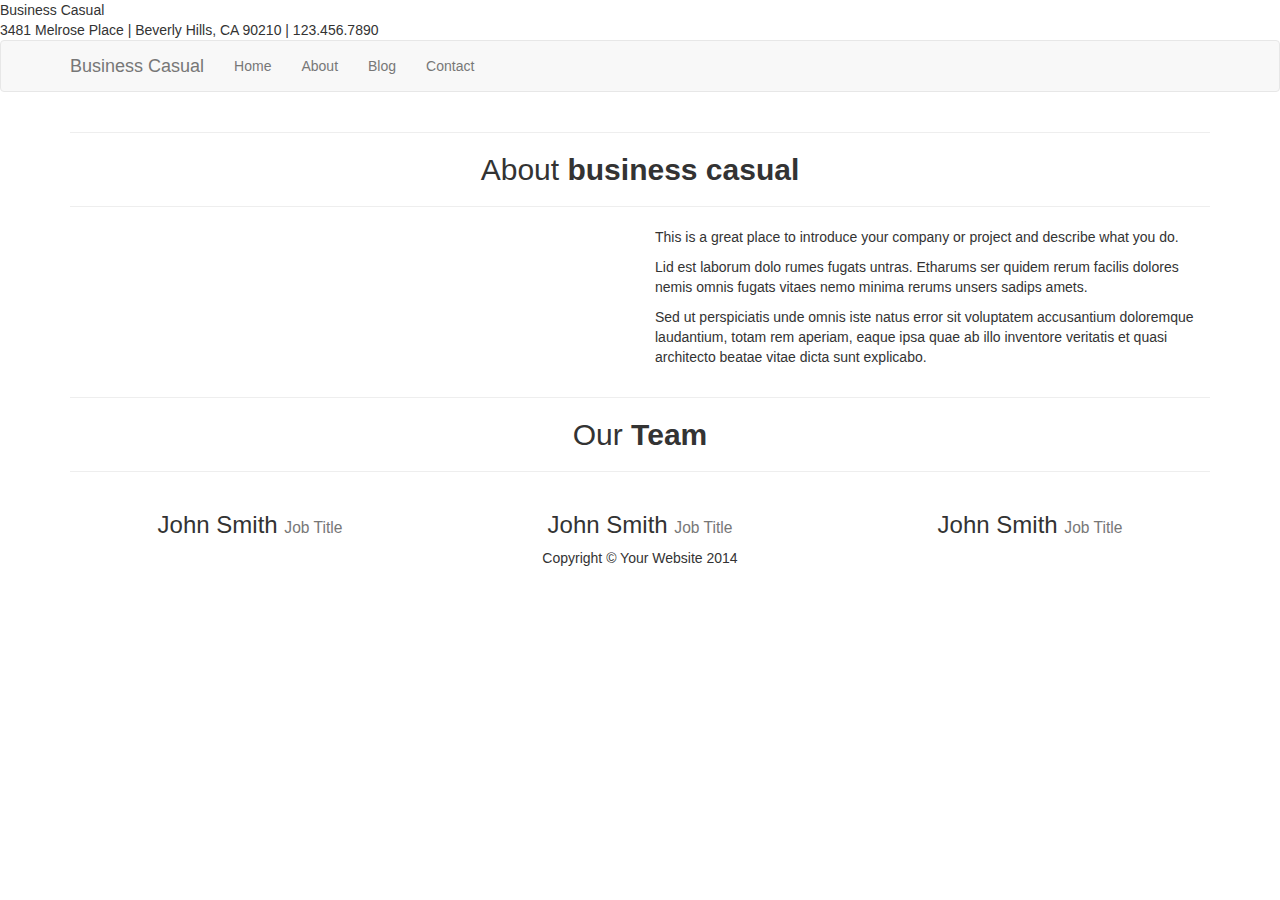
==== about.html @ 06d9bd73 "first commit" ====
<!DOCTYPE html>
<html lang="en">

<head>

    <meta charset="utf-8">
    <meta http-equiv="X-UA-Compatible" content="IE=edge">
    <meta name="viewport" content="width=device-width, initial-scale=1">
    <meta name="description" content="">
    <meta name="author" content="">

    <title>About - Business Casual - Start Bootstrap Theme</title>

    <!-- Bootstrap Core CSS -->
    <link href="css/bootstrap.min.css" rel="stylesheet">

    <!-- Custom CSS -->
    <link href="css/business-casual.css" rel="stylesheet">

    <!-- Fonts -->
    <link href="http://fonts.googleapis.com/css?family=Open+Sans:300italic,400italic,600italic,700italic,800italic,400,300,600,700,800" rel="stylesheet" type="text/css">
    <link href="http://fonts.googleapis.com/css?family=Josefin+Slab:100,300,400,600,700,100italic,300italic,400italic,600italic,700italic" rel="stylesheet" type="text/css">

    <!-- HTML5 Shim and Respond.js IE8 support of HTML5 elements and media queries -->
    <!-- WARNING: Respond.js doesn't work if you view the page via file:// -->
    <!--[if lt IE 9]>
        <script src="https://oss.maxcdn.com/libs/html5shiv/3.7.0/html5shiv.js"></script>
        <script src="https://oss.maxcdn.com/libs/respond.js/1.4.2/respond.min.js"></script>
    <![endif]-->

</head>

<body>

    <div class="brand">Business Casual</div>
    <div class="address-bar">3481 Melrose Place | Beverly Hills, CA 90210 | 123.456.7890</div>

    <!-- Navigation -->
    <nav class="navbar navbar-default" role="navigation">
        <div class="container">
            <!-- Brand and toggle get grouped for better mobile display -->
            <div class="navbar-header">
                <button type="button" class="navbar-toggle" data-toggle="collapse" data-target="#bs-example-navbar-collapse-1">
                    <span class="sr-only">Toggle navigation</span>
                    <span class="icon-bar"></span>
                    <span class="icon-bar"></span>
                    <span class="icon-bar"></span>
                </button>
                <!-- navbar-brand is hidden on larger screens, but visible when the menu is collapsed -->
                <a class="navbar-brand" href="index.html">Business Casual</a>
            </div>
            <!-- Collect the nav links, forms, and other content for toggling -->
            <div class="collapse navbar-collapse" id="bs-example-navbar-collapse-1">
                <ul class="nav navbar-nav">
                    <li>
                        <a href="index.html">Home</a>
                    </li>
                    <li>
                        <a href="about.html">About</a>
                    </li>
                    <li>
                        <a href="blog.html">Blog</a>
                    </li>
                    <li>
                        <a href="contact.html">Contact</a>
                    </li>
                </ul>
            </div>
            <!-- /.navbar-collapse -->
        </div>
        <!-- /.container -->
    </nav>

    <div class="container">

        <div class="row">
            <div class="box">
                <div class="col-lg-12">
                    <hr>
                    <h2 class="intro-text text-center">About
                        <strong>business casual</strong>
                    </h2>
                    <hr>
                </div>
                <div class="col-md-6">
                    <img class="img-responsive img-border-left" src="img/slide-2.jpg" alt="">
                </div>
                <div class="col-md-6">
                    <p>This is a great place to introduce your company or project and describe what you do.</p>
                    <p>Lid est laborum dolo rumes fugats untras. Etharums ser quidem rerum facilis dolores nemis omnis fugats vitaes nemo minima rerums unsers sadips amets.</p>
                    <p>Sed ut perspiciatis unde omnis iste natus error sit voluptatem accusantium doloremque laudantium, totam rem aperiam, eaque ipsa quae ab illo inventore veritatis et quasi architecto beatae vitae dicta sunt explicabo.</p>
                </div>
                <div class="clearfix"></div>
            </div>
        </div>

        <div class="row">
            <div class="box">
                <div class="col-lg-12">
                    <hr>
                    <h2 class="intro-text text-center">Our
                        <strong>Team</strong>
                    </h2>
                    <hr>
                </div>
                <div class="col-sm-4 text-center">
                    <img class="img-responsive" src="http://placehold.it/750x450" alt="">
                    <h3>John Smith
                        <small>Job Title</small>
                    </h3>
                </div>
                <div class="col-sm-4 text-center">
                    <img class="img-responsive" src="http://placehold.it/750x450" alt="">
                    <h3>John Smith
                        <small>Job Title</small>
                    </h3>
                </div>
                <div class="col-sm-4 text-center">
                    <img class="img-responsive" src="http://placehold.it/750x450" alt="">
                    <h3>John Smith
                        <small>Job Title</small>
                    </h3>
                </div>
                <div class="clearfix"></div>
            </div>
        </div>

    </div>
    <!-- /.container -->

    <footer>
        <div class="container">
            <div class="row">
                <div class="col-lg-12 text-center">
                    <p>Copyright &copy; Your Website 2014</p>
                </div>
            </div>
        </div>
    </footer>

    <!-- jQuery -->
    <script src="js/jquery.js"></script>

    <!-- Bootstrap Core JavaScript -->
    <script src="js/bootstrap.min.js"></script>

</body>

</html>
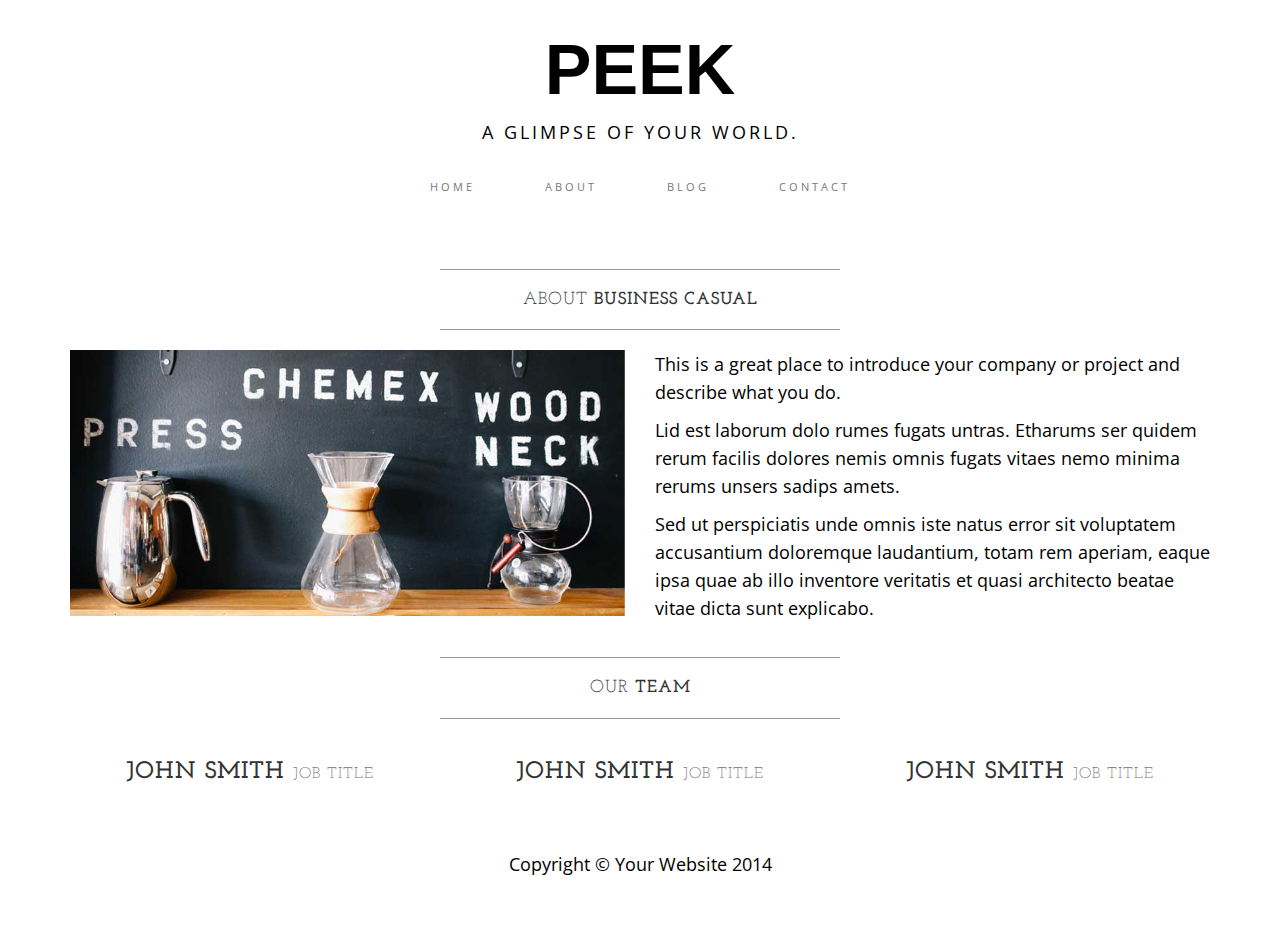
==== commit 7c0fd7b0: "other pages" ====
--- a/about.html
+++ b/about.html
@@ -9,7 +9,7 @@
     <meta name="description" content="">
     <meta name="author" content="">
 
-    <title>About - Business Casual - Start Bootstrap Theme</title>
+    <title>About</title>
 
     <!-- Bootstrap Core CSS -->
     <link href="css/bootstrap.min.css" rel="stylesheet">
@@ -32,8 +32,8 @@
 
 <body>
 
-    <div class="brand">Business Casual</div>
-    <div class="address-bar">3481 Melrose Place | Beverly Hills, CA 90210 | 123.456.7890</div>
+    <div class="brand">PEEK</div>
+    <div class="address-bar">A glimpse of your world.</div>
 
     <!-- Navigation -->
     <nav class="navbar navbar-default" role="navigation">
--- a/css/business-casual.css
+++ b/css/business-casual.css
@@ -0,0 +1,192 @@
+/*!
+ * Start Bootstrap - Business Casual Bootstrap Theme (http://startbootstrap.com)
+ * Code licensed under the Apache License v2.0.
+ * For details, see http://www.apache.org/licenses/LICENSE-2.0.
+ */
+
+body {
+    font-family: "Open Sans","Helvetica Neue",Helvetica,Arial,sans-serif;
+    /*background: url('../img/bg.jpg') no-repeat center center fixed;*/
+    -webkit-background-size: cover;
+    -moz-background-size: cover;
+    background-size: cover;
+    -o-background-size: cover;
+}
+
+h1,
+h2,
+h3,
+h4,
+h5,
+h6 {
+    text-transform: uppercase;
+    font-family: "Josefin Slab","Helvetica Neue",Helvetica,Arial,sans-serif;
+    font-weight: 700;
+    letter-spacing: 1px;
+}
+
+p {
+    font-size: 1.25em;
+    line-height: 1.6;
+    color: #000;
+}
+
+hr {
+    max-width: 400px;
+    border-color: #999999;
+}
+
+.brand,
+.address-bar {
+    display: none;
+}
+
+.navbar-brand {
+    text-transform: uppercase;
+    font-weight: 900;
+    letter-spacing: 2px;
+}
+
+.navbar-nav {
+    text-transform: uppercase;
+    font-weight: 400;
+    letter-spacing: 3px;
+}
+
+.img-full {
+    min-width: 100%;
+}
+
+.brand-before,
+.brand-name {
+    text-transform: capitalize;
+}
+
+.brand-before {
+    margin: 15px 0;
+}
+
+.brand-name {
+    margin: 0;
+    font-size: 4em;
+}
+
+.tagline-divider {
+    margin: 15px auto 3px;
+    max-width: 250px;
+    border-color: #999999;
+}
+
+.box {
+    margin-bottom: 5px;
+    /*padding: 30px 15px;*/
+    background: #fff;
+    background: rgba(255,255,255,0.9);
+}
+
+.intro-text {
+    text-transform: uppercase;
+    font-size: 1.25em;
+    font-weight: 400;
+    letter-spacing: 1px;
+}
+
+.img-border {
+    float: none;
+    margin: 0 auto 0;
+    border: #999999 solid 1px;
+}
+
+.img-left {
+    float: none;
+    margin: 0 auto 0;
+}
+
+footer {
+    background: #fff;
+    background: rgba(255,255,255,0.9);
+}
+
+footer p {
+    margin: 0;
+    padding: 50px 0;
+}
+
+@media screen and (min-width:768px) {
+    .brand {
+        display: inherit;
+        margin: 0;
+        padding: 30px 0 10px;
+        text-align: center;
+        /*text-shadow: 1px 1px 2px rgba(0,0,0,0.5);*/
+        font-family: "Helvetica Neue",Helvetica,Arial,sans-serif;
+        font-size: 5em;
+        font-weight: 700;
+        line-height: normal;
+        color:black;
+    }
+
+    .top-divider {
+        margin-top: 0;
+    }
+
+    .img-left {
+        float: left;
+        margin-right: 25px;
+    }
+
+    .address-bar {
+        display: inherit;
+        margin: 0;
+        /*padding: 0 0 40px;*/
+        text-align: center;
+        /*text-shadow: 1px 1px 2px rgba(0,0,0,0.5);*/
+        text-transform: uppercase;
+        font-size: 1.25em;
+        font-weight: 400;
+        letter-spacing: 3px;
+        color: black;
+    }
+
+    .navbar {
+        border-radius: 0;
+    }
+
+    .navbar-header {
+        display: none;
+    }
+
+    .navbar {
+        min-height: 0;
+    }
+
+    .navbar-default {
+        border: none;
+        background: #fff;
+        background: rgba(255,255,255,0.9);
+    }
+
+    .nav>li>a {
+        padding: 35px;
+    }
+
+    .navbar-nav>li>a {
+        line-height: normal;
+    }
+
+    .navbar-nav {
+        display: table;
+        float: none;
+        margin: 0 auto;
+        table-layout: fixed;
+        font-size: 0.75em;
+    }
+}
+
+@media screen and (min-width:1200px) {
+    .box:after {
+        content: '';
+        display: table;
+        clear: both;
+    }
+}
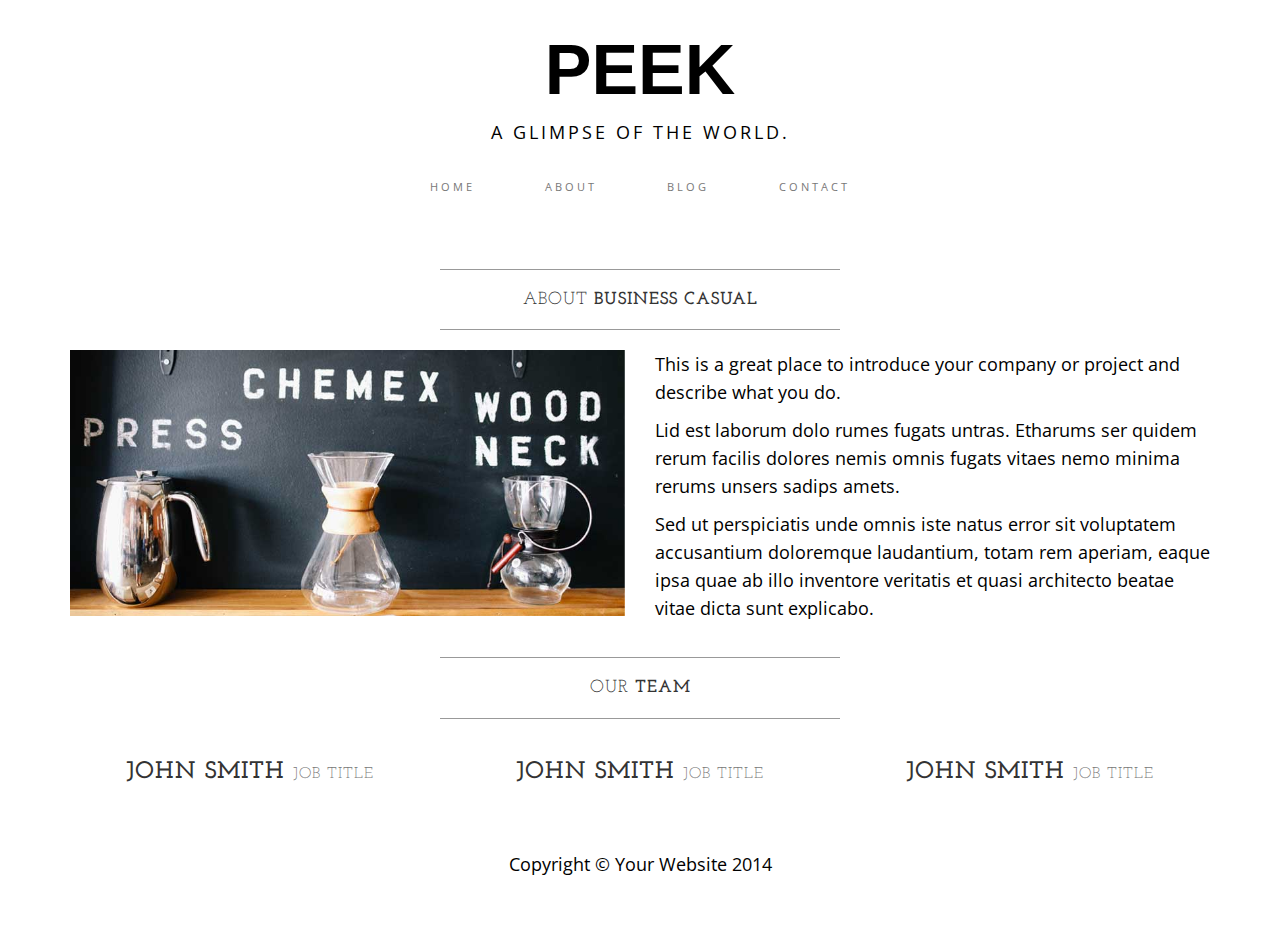
==== commit f18cde2f: "your" ====
--- a/about.html
+++ b/about.html
@@ -33,7 +33,7 @@
 <body>
 
     <div class="brand">PEEK</div>
-    <div class="address-bar">A glimpse of your world.</div>
+    <div class="address-bar">A glimpse of the world.</div>
 
     <!-- Navigation -->
     <nav class="navbar navbar-default" role="navigation">
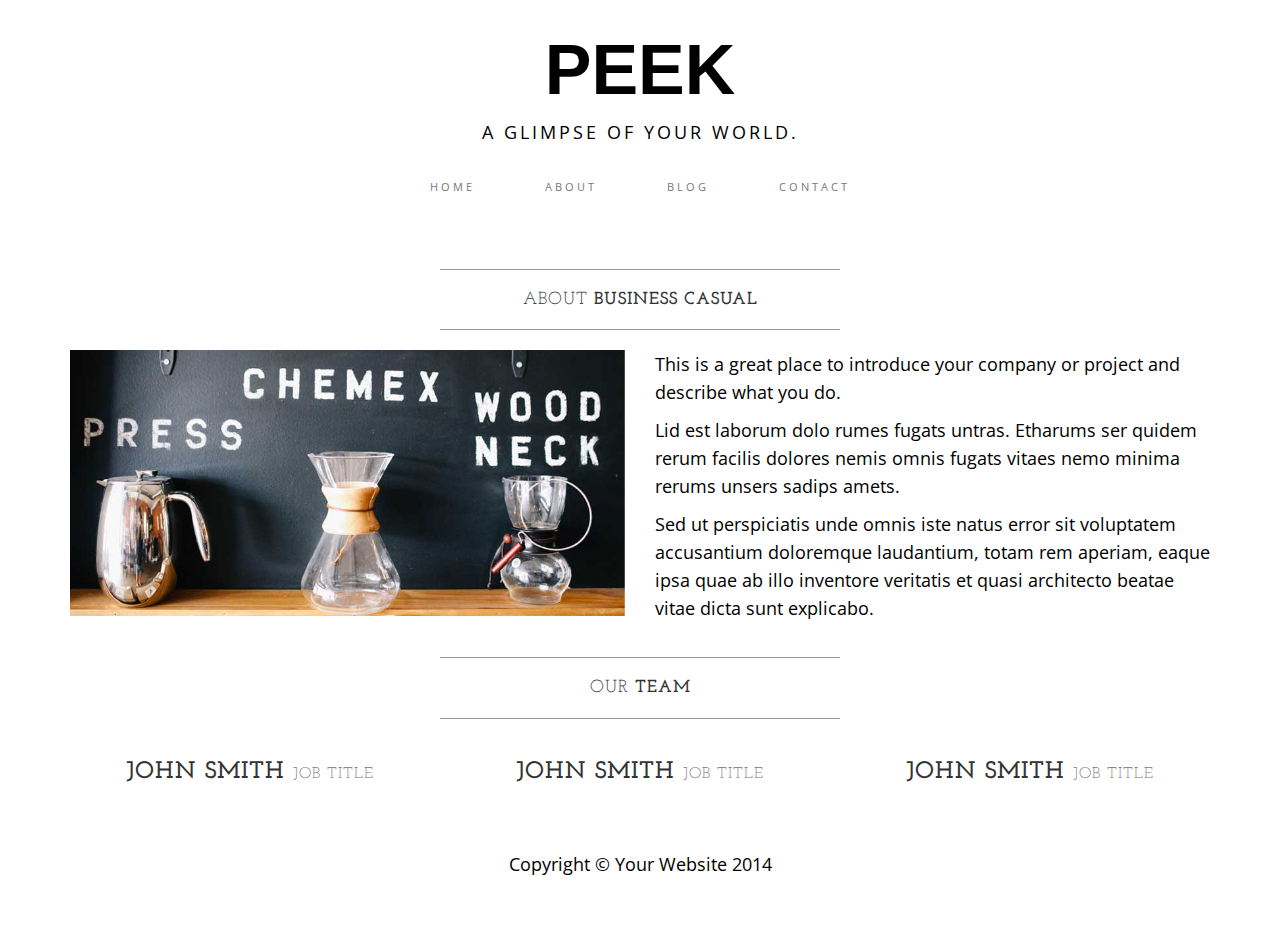
==== commit 805bbfae: "your" ====
--- a/about.html
+++ b/about.html
@@ -33,7 +33,7 @@
 <body>
 
     <div class="brand">PEEK</div>
-    <div class="address-bar">A glimpse of the world.</div>
+    <div class="address-bar">A glimpse of your world.</div>
 
     <!-- Navigation -->
     <nav class="navbar navbar-default" role="navigation">
